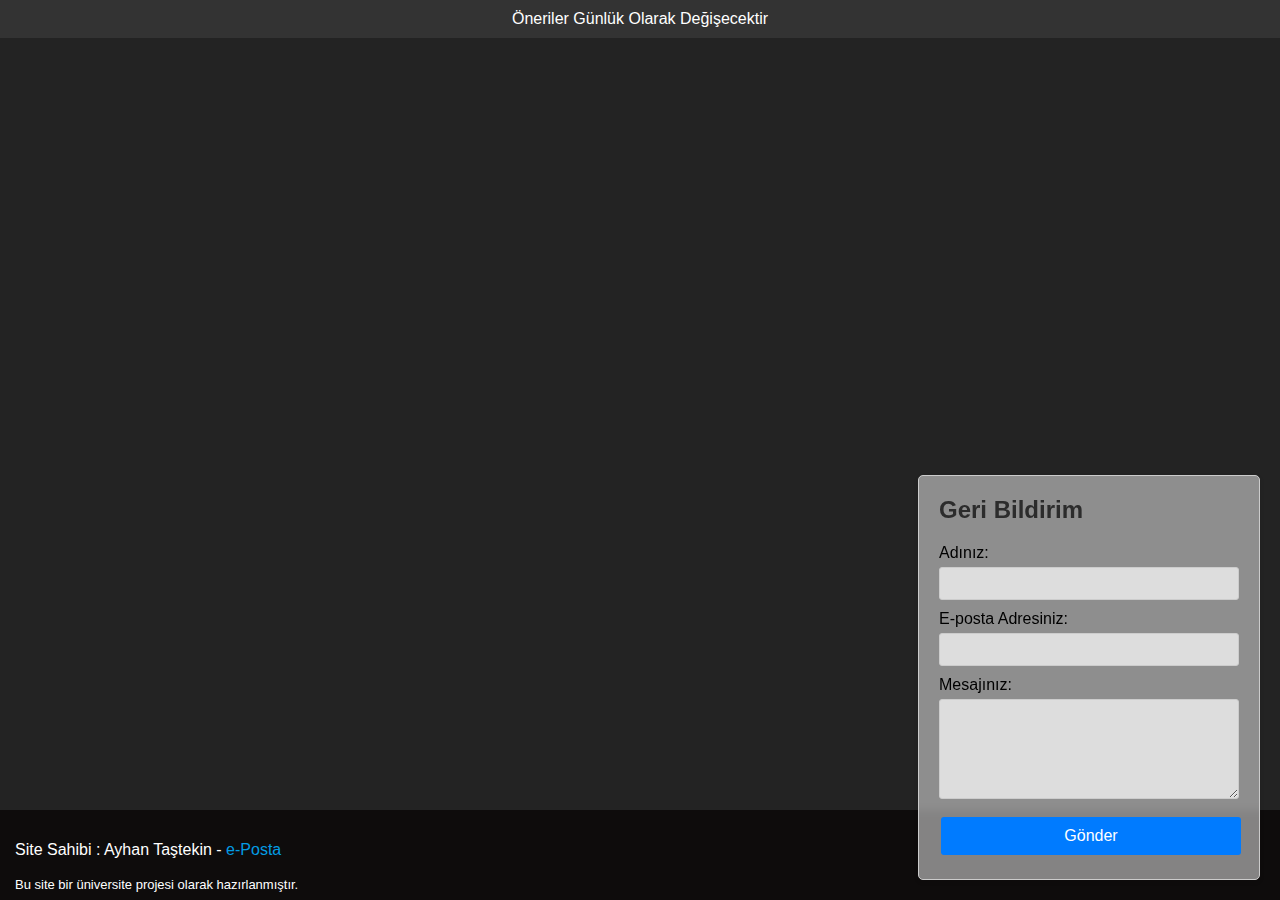
==== videolar.html @ 5253925f "Add files via upload" ====
<!DOCTYPE html>
<html lang="tr">

<head>
    <meta charset="UTF-8">
    <meta name="viewport" content="width=device-width, initial-scale=1.0">
    <link rel="stylesheet" href="styles.css">
    <div class="info">Öneriler Günlük Olarak Değişecektir</div>
</head>

<body>

    <iframe width="560" height="315" src="https://www.youtube.com/watch?v=PDpsmhRBev8" frameborder="0" allow="accelerometer; autoplay; clipboard-write; encrypted-media; gyroscope; picture-in-picture" allowfullscreen></iframe>

    <iframe width="560" height="315" src="https://www.youtube.com/watch?v=WGjfV8HkZ6U" frameborder="0" allow="accelerometer; autoplay; clipboard-write; encrypted-media; gyroscope; picture-in-picture" allowfullscreen></iframe>

    <iframe width="560" height="315" src="https://www.youtube.com/watch?v=DQghiGQi6Lo" frameborder="0" allow="accelerometer; autoplay; clipboard-write; encrypted-media; gyroscope; picture-in-picture" allowfullscreen></iframe>

    <div id="contact-form" class="closed">
        <h2>Geri Bildirim</h2>
        <form id="feedback-form" action="#" method="post">
            <label for="name">Adınız:</label>
            <input type="text" id="name" name="name" required>
            <label for="email">E-posta Adresiniz:</label>
            <input type="email" id="email" name="email" required>
            <label for="message">Mesajınız:</label>
            <textarea id="message" name="message" required></textarea>
            <button type="submit">Gönder</button>
        </form>
    </div>

    <footer>
        <p style="color: white;"> Site Sahibi : Ayhan Taştekin - <a href="mailto:ayhantastekin@hotmail.com">e-Posta</a></p>
        <p style="color: white;"><a style="font-size: small;">Bu site bir üniversite projesi olarak hazırlanmıştır.</a> </p>
    </footer>

    <script src="script.js"></script>
</body>

</html>
---- styles.css ----
body {
    font-family: Arial, sans-serif;
    background-color: #232323;
    margin: 0;
    padding: 0;
    display: flex;
    justify-content: center;
    align-items: center;
    height: 100vh;
}

.container {
    text-align: center;
    color: white;
}

#video-container {
    position: relative;
    display: flex;
    flex-direction: column;
    align-items: center;
}

/*#player {
    width: 860px;
    height: 615px;
    border: solid;
    border-radius: 8px;
}*/


button {
    background-color: #4CAF50;
    color: white;
    border: none;
    padding: 10px 20px;
    text-align: center;
    text-decoration: none;
    display: inline-block;
    font-size: 16px;
    margin: 4px 2px;
    transition-duration: 0.4s;
    cursor: pointer;
    border-radius: 8px;
}


#contact-form {
    position: fixed;
    bottom: -400px; /* Formu başlangıçta aşağıda tut */
    right: 20px;
    width: 300px;
    background-color: rgba(249, 249, 249, 0.5);
    backdrop-filter: blur(5px);
    border: 1px solid #ccc;
    border-radius: 5px;
    padding: 20px;
    box-shadow: 0 2px 5px rgba(0, 0, 0, 0.1);
    transition: bottom 0.5s ease; /* Geçiş efekti */
    z-index: 999;
}

#contact-form.opened {
    bottom: 20px; /* Formu yukarıya doğru hareket ettir */
}

#contact-form h2 {
    margin-top: 0;
    color: rgb(44, 44, 44);
}

#contact-form form label {
    display: block;
    margin-bottom: 5px;
}

#contact-form form input[type="text"],
#contact-form form input[type="email"],
#contact-form form textarea {
    width: 100%;
    padding: 8px;
    margin-bottom: 10px;
    border: 1px solid #ccc;
    border-radius: 3px;
    box-sizing: border-box;
    background-color: rgba(255, 255, 255, 0.7);
}

#contact-form form textarea {
    height: 100px;
}

#contact-form form button {
    width: 100%;
    padding: 10px;
    background-color: #007bff;
    color: #fff;
    border: none;
    border-radius: 3px;
    cursor: pointer;
}

#contact-form form button:hover {
    background-color: #0056b3;
}

footer {
    position: fixed;
    bottom: 0px;
    left: 0px;
    width: 100%;
    height: 60px;
    padding:15px;
    background-color: #0e0c0c;
    color:khaki;
}

a:link {
    color: rgb(3, 156, 228);    
    text-decoration: none;
}

.info {
    position: fixed;
    top: 0;
    left: 0;
    width: 100%;
    background-color: #333;
    color: white;
    padding: 10px;
    box-sizing: border-box;
    text-align: center;
}

nav {
    position: fixed;
    top: 50;
    left: 0;
    width: 20%;

    color: white;
    padding: 70px;
    text-align: center;
}
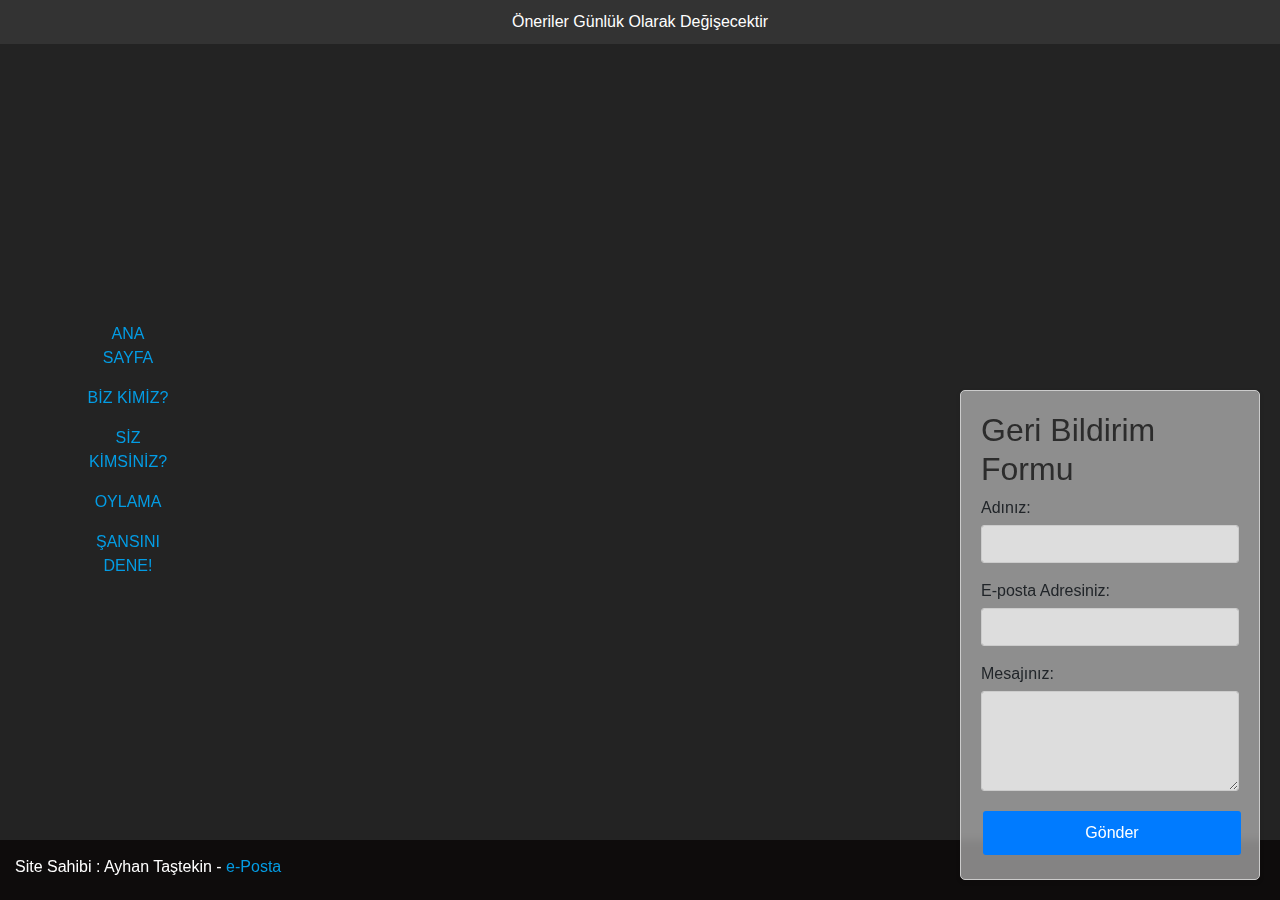
==== commit 69cba910: "Add files via upload" ====
--- a/videolar.html
+++ b/videolar.html
@@ -4,37 +4,115 @@
 <head>
     <meta charset="UTF-8">
     <meta name="viewport" content="width=device-width, initial-scale=1.0">
+    <link href="https://stackpath.bootstrapcdn.com/bootstrap/4.5.2/css/bootstrap.min.css" rel="stylesheet"> <!-- Bootstrap CSS eklendi -->
     <link rel="stylesheet" href="styles.css">
     <div class="info">Öneriler Günlük Olarak Değişecektir</div>
 </head>
 
 <body>
 
-    <iframe width="560" height="315" src="https://www.youtube.com/watch?v=PDpsmhRBev8" frameborder="0" allow="accelerometer; autoplay; clipboard-write; encrypted-media; gyroscope; picture-in-picture" allowfullscreen></iframe>
+<nav>
+    <a href="index.html" class="nav-link">ANA SAYFA</a>
+    <a href="bizkimiz.html" class="nav-link">BİZ KİMİZ?</a>
+    <a href="sizkimsiniz.html" class="nav-link">SİZ KİMSİNİZ?</a>
+    <a href="oylama.html" class="nav-link">OYLAMA</a>
+    <a href="zar.html" class="nav-link">ŞANSINI DENE!</a>
+</nav>
 
-    <iframe width="560" height="315" src="https://www.youtube.com/watch?v=WGjfV8HkZ6U" frameborder="0" allow="accelerometer; autoplay; clipboard-write; encrypted-media; gyroscope; picture-in-picture" allowfullscreen></iframe>
+<div class="container">
+    <div class="row">
+        <div class="col-md-4">
+            <iframe width="140%" height="500" src="https://www.youtube.com/watch?v=PDpsmhRBev8" frameborder="0" allow="accelerometer; autoplay; clipboard-write; encrypted-media; gyroscope; picture-in-picture" allowfullscreen></iframe>
+        </div>
+        <div class="col-md-4">
+            <iframe width="140%" height="500" src="https://www.youtube.com/watch?v=WGjfV8HkZ6U" frameborder="0" allow="accelerometer; autoplay; clipboard-write; encrypted-media; gyroscope; picture-in-picture" allowfullscreen></iframe>
+        </div>
+        <div class="col-md-4">
+            <iframe width="140%" height="500" src="https://www.youtube.com/watch?v=DQghiGQi6Lo" frameborder="0" allow="accelerometer; autoplay; clipboard-write; encrypted-media; gyroscope; picture-in-picture" allowfullscreen></iframe>
+        </div>
+    </div>
+</div>
 
-    <iframe width="560" height="315" src="https://www.youtube.com/watch?v=DQghiGQi6Lo" frameborder="0" allow="accelerometer; autoplay; clipboard-write; encrypted-media; gyroscope; picture-in-picture" allowfullscreen></iframe>
+<div id="contact-form" class="closed">
+    <h2>Geri Bildirim Formu</h2>
+    <form id="feedback-form" action="#" method="post" class="needs-validation" novalidate> <!-- Bootstrap form sınıfı eklendi -->
+        <div class="form-group">
+            <label for="name">Adınız:</label>
+            <input type="text" id="name" name="name" class="form-control" required>
+            <div class="invalid-feedback">Lütfen adınızı girin.</div> <!-- Bootstrap hata mesajı eklendi -->
+        </div>
+        <div class="form-group">
+            <label for="email">E-posta Adresiniz:</label>
+            <input type="email" id="email" name="email" class="form-control" required>
+            <div class="invalid-feedback">Lütfen geçerli bir e-posta adresi girin.</div> <!-- Bootstrap hata mesajı eklendi -->
+        </div>
+        <div class="form-group">
+            <label for="message">Mesajınız:</label>
+            <textarea id="message" name="message" class="form-control" rows="5" required></textarea>
+            <div class="invalid-feedback">Lütfen mesajınızı girin.</div> <!-- Bootstrap hata mesajı eklendi -->
+        </div>
+        <button type="submit" class="btn btn-primary">Gönder</button> <!-- Formu göndermek için type="submit" -->
+    </form>
+</div>
 
-    <div id="contact-form" class="closed">
-        <h2>Geri Bildirim</h2>
-        <form id="feedback-form" action="#" method="post">
-            <label for="name">Adınız:</label>
-            <input type="text" id="name" name="name" required>
-            <label for="email">E-posta Adresiniz:</label>
-            <input type="email" id="email" name="email" required>
-            <label for="message">Mesajınız:</label>
-            <textarea id="message" name="message" required></textarea>
-            <button type="submit">Gönder</button>
-        </form>
+<div class="modal fade" id="confirmationModal" tabindex="-1" role="dialog" aria-labelledby="exampleModalLabel" aria-hidden="true">
+    <div class="modal-dialog" role="document">
+        <div class="modal-content">
+            <div class="modal-header">
+                <h5 class="modal-title" id="exampleModalLabel">Gönderim Başarılı</h5>
+                <button type="button" class="close" data-dismiss="modal" aria-label="Close">
+                    <span aria-hidden="true">&times;</span>
+                </button>
+            </div>
+            <div class="modal-body">
+                Formu göndermek istediğinizden emin misiniz?
+            </div>
+            <div class="modal-footer">
+                <button type="button" class="btn btn-secondary" data-dismiss="modal">İptal</button>
+                <button type="button" class="btn btn-primary" id="confirmSubmit">Gönder</button>
+            </div>
+        </div>
     </div>
+</div>
 
-    <footer>
-        <p style="color: white;"> Site Sahibi : Ayhan Taştekin - <a href="mailto:ayhantastekin@hotmail.com">e-Posta</a></p>
-        <p style="color: white;"><a style="font-size: small;">Bu site bir üniversite projesi olarak hazırlanmıştır.</a> </p>
-    </footer>
+<footer>
+    <p style="color: white;"> Site Sahibi : Ayhan Taştekin - <a href="mailto:ayhantastekin@hotmail.com">e-Posta</a></p>
+    <p style="color: white;"><a style="font-size: small;">Bu site bir üniversite projesi olarak hazırlanmıştır.</a> </p>
+</footer>
 
-    <script src="script.js"></script>
+<script src="https://code.jquery.com/jquery-3.5.1.slim.min.js"></script> <!-- jQuery eklendi -->
+<script src="https://cdn.jsdelivr.net/npm/@popperjs/core@2.9.2/dist/umd/popper.min.js"></script> <!-- Popper.js eklendi -->
+<script src="https://stackpath.bootstrapcdn.com/bootstrap/4.5.2/js/bootstrap.min.js"></script> <!-- Bootstrap JS eklendi -->
+<script src="script.js"></script>
+
+<script>
+    (function () {
+        'use strict';
+        window.addEventListener('load', function () {
+            var forms = document.getElementsByClassName('needs-validation');
+            Array.prototype.filter.call(forms, function (form) {
+                form.addEventListener('submit', function (event) {
+                    if (form.checkValidity() === false) {
+                        event.preventDefault();
+                        event.stopPropagation();
+                    } else {
+                        event.preventDefault();
+                        $('#confirmationModal').modal('show');
+                    }
+                    form.classList.add('was-validated');
+                }, false);
+            });
+
+            document.getElementById('confirmSubmit').addEventListener('click', function () {
+                var form = document.getElementById('feedback-form');
+                if (form.checkValidity()) {
+                    form.submit(); // Formu gönder
+                }
+            });
+        }, false);
+    })();
+</script>
+
 </body>
 
 </html>
